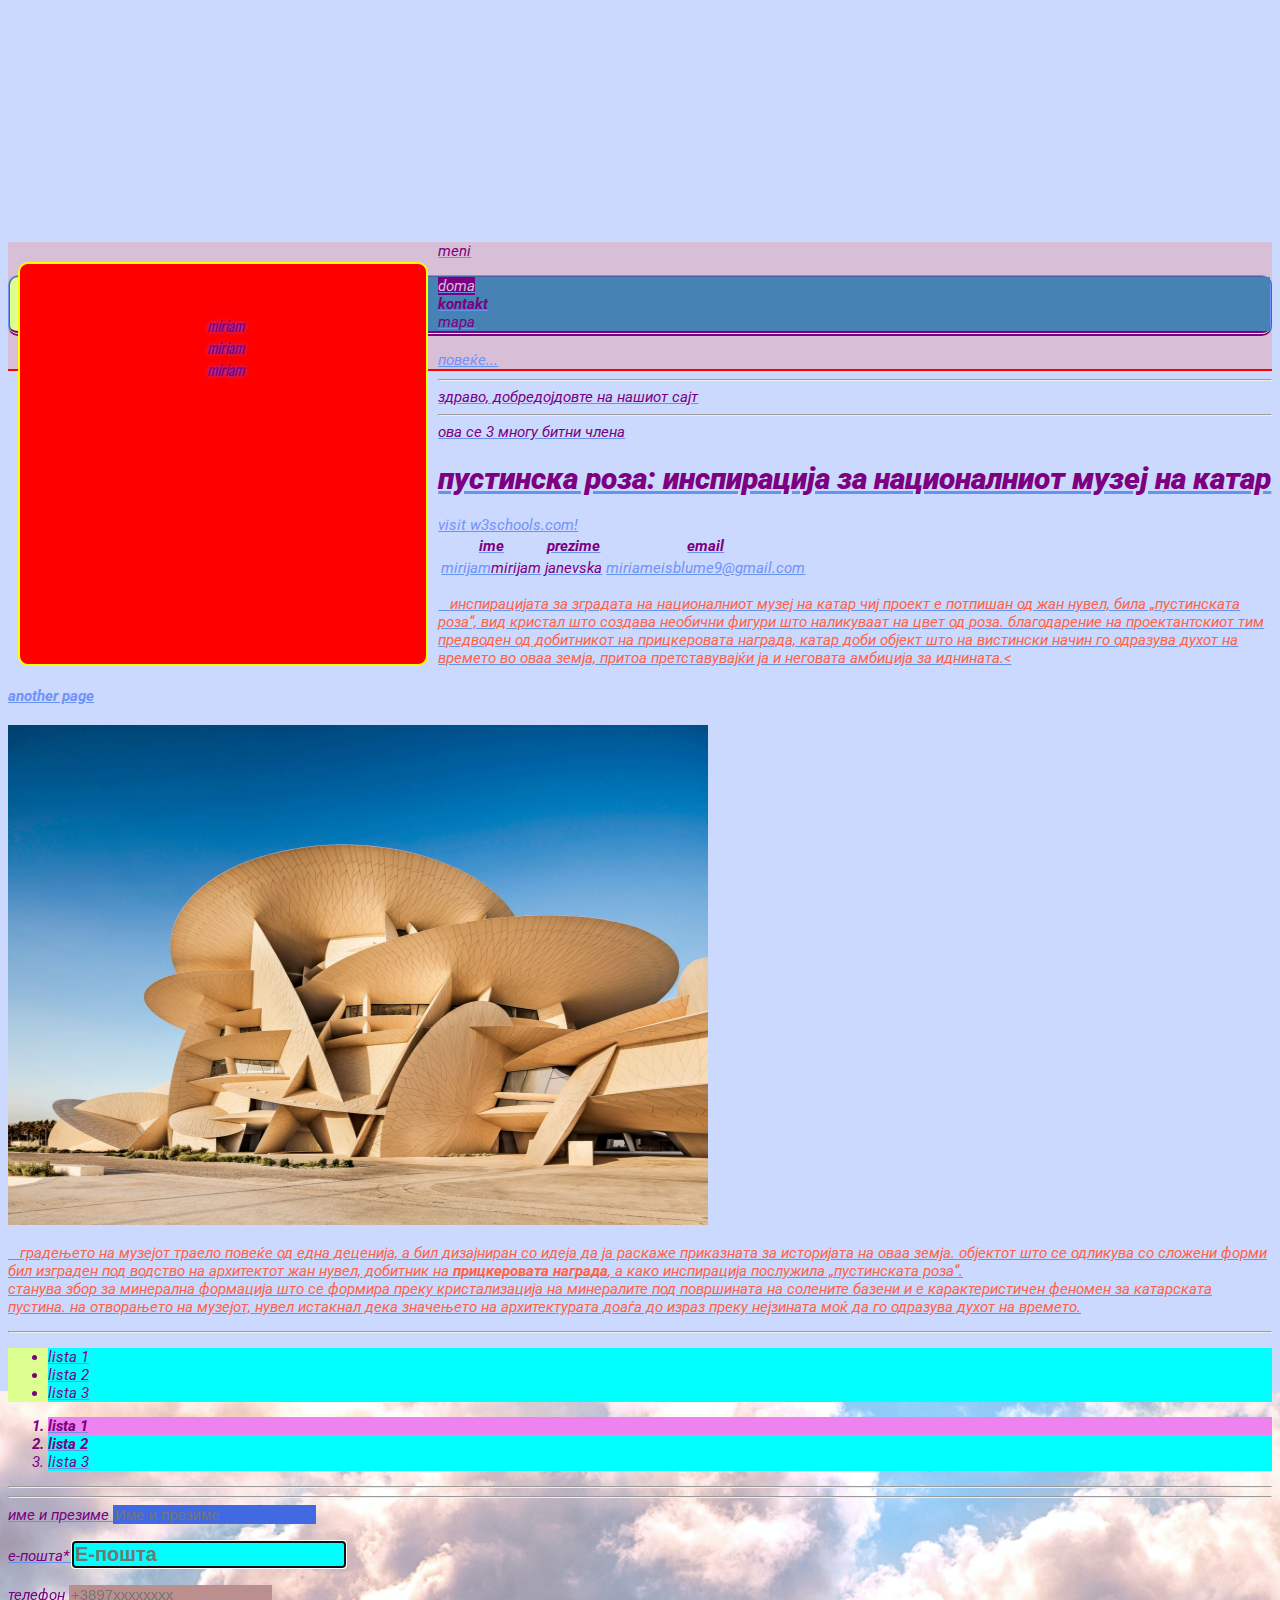
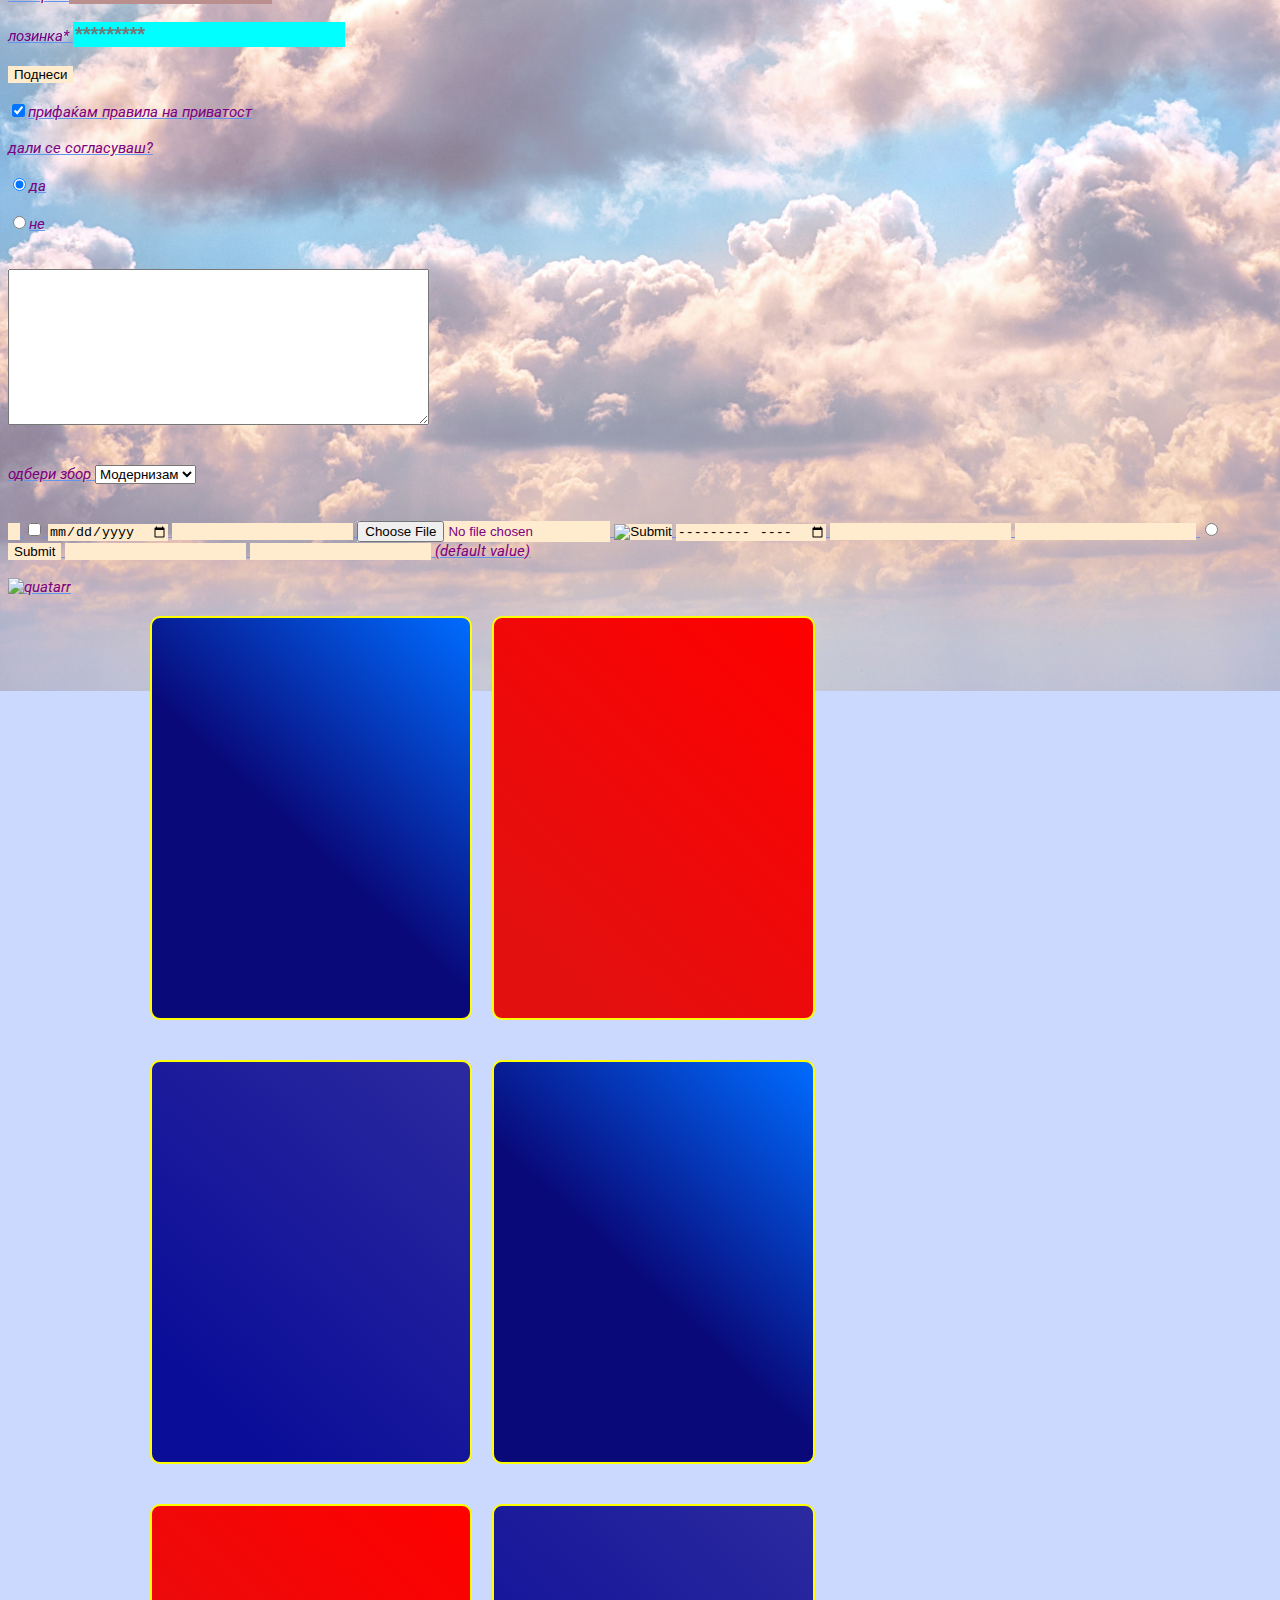
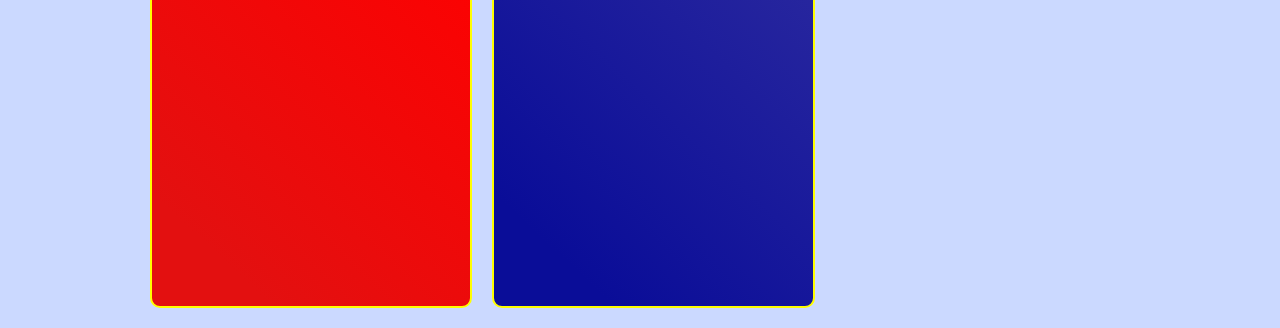
==== index.html @ 65b7a726 "prva verzija" ====
<!DOCTYPE html>
<html lang="en">


<head>
    <meta charset="UTF-8">
    <meta http-equiv="X-UA-Compatible" content="IE=edge">
    <meta name="viewport" content="width=device-width, initial-scale=1.0">
    <title>Kafepauza</title>
    <link rel="preconnect" href="https://fonts.googleapis.com">
    <link rel="preconnect" href="https://fonts.gstatic.com" crossorigin>
    <link href="https://fonts.googleapis.com/css2?family=Oswald&family=Roboto:wght@100&display=swap" rel="stylesheet">
    <link href="css/main.css" rel="stylesheet">
    <!-- <style>
   
    </style> -->
</head>


<body>
    <br /><br /><br /><br /><br /><br /><br /><br /><br /><br /><br /><br /><br />
    <div class="box">
        miriam
        <br />
        miriam
        <br />
        miriam
    </div>




    <div class="zelenapozadina" id="menu">
        Meni
        <ul id="menulist">
            <li> <a href="#"> doma </a> </li>
            <li class="bold">kontakt</li>
            <li>mapa</li>
        </ul>
        <a href="#">Повеќе...</a>
    </div>
    <hr>




    <div class="zdravo">
        Здраво, добредојдовте на нашиот сајт
        <hr>
    </div>

    <div>
</body>
Ова се 3 многу битни члена

<!--Nacin na ostavanje komentari bez da se pokazhat na webstranata-->
<h1><b>Пустинска роза: Инспирација за Националниот музеј на Катар</b></h1>

<a href="https://www.w3schools.com">Visit W3Schools.com!</a>

<table>
    <tr>
        <th>Ime</th>
        <th>Prezime</th>
        <th>Email</th>
    </tr>

    <tr>
        <td><a href="https://brainster.co/">Mirijam</a>Mirijam</td>
        <td>Janevska</td>
        <td><a href="mailto:miriameisblume9@gmail.com">miriameisblume9@gmail.com</td>
    </tr>
</table>

<p>&nbsp;&nbsp;&nbsp;Инспирацијата за зградата на Националниот музеј на Катар чиј проект е потпишан од Жан Нувел,
    била „пустинската
    роза“,
    вид кристал што создава необични фигури што наликуваат на цвет од роза. Благодарение на проектантскиот тим
    предводен од
    добитникот на Прицкеровата награда, Катар доби објект што на вистински начин го одразува духот на времето во
    оваа земја,
    притоа претставувајќи ја и неговата амбиција за иднината.&lt;</p>

<a href="contact.html" target="_blank">
    <h4>Another page</h4>
    <img src="img/60621_1.jpg" width="700" height="500">
</a>

<p>&nbsp;&nbsp;&nbsp;Градењето на музејот траело повеќе од една деценија, а бил дизајниран со идеја да ја
    раскаже
    приказната за
    историјата на
    оваа земја. Објектот што се одликува со сложени форми бил изграден под водство на архитектот Жан Нувел,
    добитник
    на
    <span class="bold">Прицкеровата награда</span>, а како инспирација послужила „пустинската роза“. <br> Станува збор
    за минерална
    формација
    што
    се
    формира преку кристализација на минералите под површината на солените базени и е карактеристичен феномен за
    катарската
    пустина. На отворањето на музејот, Нувел истакнал дека значењето
    на архитектурата доаѓа до
    израз преку нејзината
    моќ да
    го одразува духот на времето.
</p>

<hr>
<!-- =================================================== -->
<ul>
    <li>Lista 1</li>
    <li>Lista 2</li>
    <li>Lista 3</li>
</ul>

<ol>
    <li class="listitem bold"> Lista 1</li>
    <li class="bold">Lista 2 </li>
    <li>Lista 3</li>
</ol>
<hr>
<!-- =================================================== -->

<hr>
<!-- method="post" e nachin za da se skrijat podatocite doverlivi kako lozinka i email -->
<form method="post" action="zacuvajforma.php">

    <label>Име и презиме <input id="polezaime" name="imeprezime" type="text" placeholder="Име и презиме"></label>
    <br>
    <br>

    <label>Е-пошта* <input class="zadolzitelnopole" autofocus type="text" required placeholder="Е-пошта"></label>

    <br>
    <br>

    <!-- # e skratenica za id 
    ne smee da ima so isto id drugo pole, samo edno smee, a so klasa mozhe da ima poveke-->
    <label>Телефон <input id="polezatel" type="tel" disabled placeholder="+3897xxxxxxxx"></label>

    <br>
    <br>


    <label>Лозинка* <input class="zadolzitelnopole" type="text" minlength="8" maxlength="15" required
            placeholder="*********"></label>

    <br>
    <br>
    <label><input type="submit" value="Поднеси"> </label>
    <br>
    <br>
    <label><input type="checkbox" required checked>Прифаќам правила на приватост</label>
    <br>
    <br>
    Дали се согласуваш?
    <br>
    <br>
    <label><input type="radio" checked value="da" name="slozen" type="checkbox">Да</label>
    <br>
    <br>
    <label><input type="radio" value="ne" name="slozen" type="checkbox">Не</label>
    <br>
    <br>
    <br>
    <textarea rows="10" cols="50"></textarea>
    <br>
    <br>
    <br>
    Одбери збор
    <select name="zbor">
        <option value="urbanizam">Урбанизам</option>
        <option selected value="modernizam">Модернизам</option>
        <option value="3">3</option>

    </select>


    <br>
    <br>
    <br>
    <input type="button">
    <input type="checkbox">
    <!-- <input type="color"> -->
    <input type="date">
    <!-- <input type="datetime-local"> -->
    <input type="email">
    <input type="file">
    <input type="hidden">
    <input type="image">
    <input type="month">
    <input type="number">
    <input type="password">
    <input type="radio">
    <!-- <input type="range"> -->
    <!-- <input type="reset"> -->
    <!-- <input type="search"> -->
    <input type="submit">
    <input type="tel">
    <input type="text"> (default value)
    <!-- <input type="time">
        <input type="url">
        <input type="week"> -->
</form>



<br>
<img src="https://www.ft.com/__origami/service/image/v2/images/raw/http%3A%2F%2Fcom.ft.imagepublish.upp-prod-us.s3.amazonaws.com%2Fa6b891ae-50ed-11e9-b401-8d9ef1626294?fit=scale-down&source=next&width=700"
    alt="quatarr">
</div>

<!-- ----------------------- -->

<div class="row">
    <div class="box blue">
        <div class="logo aircare"></div>
    </div>
    <div class="box red">
        <div class="logo ted"></div>
    </div>
    <div class="box darkBlue">
        <div class="logo booking"></div>
    </div>
</div>
<div class="row">
    <div class="box blue">
        <div class="logo aircare"></div>
    </div>
    <div class="box red">
        <div class="logo ted"></div>
    </div>
    <div class="box darkBlue">
        <div class="logo booking"></div>
    </div>
</div>

<!-- ---------------------------- -->

</body>

</html>
---- css/main.css ----
a{
    color:rgb(114, 146, 250);
    text-decoration-color: transparent;
    cursor:default;
}

body{
    background-color: rgb(203, 217, 255);
    background-image: url(../img/billy-huynh-v9bnfMCyKbg-unsplash.jpg);
    background-repeat: no-repeat;
    background-position: 0px 0px;
    background-size: cover;
    background-attachment: fixed;
    color:rgb(124, 0, 128);
    font-size: 15px;
    font-weight: normal; 
    /* bold=600, normal=400 */
    font-style: italic;
    text-transform: lowercase;
    text-decoration: underline;
    text-decoration-color: cornflowerblue;
    letter-spacing: normal;
    word-spacing: normal;
    font-family: roboto;


}

.zelenapozadina ul{
    border:rgb(114, 146, 250) 2px ridge;
    /* border-style: ridge; */
    border-width: 2px;
    /* border-left: slateblue; */
    border-bottom: double 5px;
    border-radius: 10px;
    /* display:-webkit-flex; */
}

.zelenapozadina{
    border-bottom: 2px solid rgb(255, 0, 0);

}

.box{ 
    /* background-color: ivory; */
    border: 2px solid yellow;
    width: 100px;
    /* height: 200px; */
    color:rgb(124, 0, 128);
    padding: 50px 0 50px  5px;
    margin: 50px;
    text-shadow: 0 0 4px rgb(123, 93, 255);
    text-align: center;
    font-family: oswald;


}


p{
    color: tomato;

}




li{
    background-color: aqua;
}

ul{
    background-color: #ddff8f;
}

input{
    background-color: blanchedalmond;
    border-width: thin;
    border-style: hidden;
}

/* . (tochka) e sekogash klasa */
.zadolzitelnopole{
    background-color: aqua;
    font-size: 20px;
    font-weight: bold;
}

/* # e skratenica za id */
/* ne smee da ima so isto id drugo pole, samo edno smee, a so klasa mozhe da ima poveke */
#polezatel{
background-color: rosybrown;
font-size: 15px;
}

#polezaime{
    background-color: royalblue;
    font-size: 15px;
}

#menulist li{
    background-color: steelblue;
}

#menu ul li a{
    background-color: rgb(124, 0, 128);
    color:thistle
    
}

li.listitem{
    background-color: violet;
}

.bold{
    font-weight: bold;
}


#menu.zelenapozadina{
    background-color: thistle;

}




/* #menu{
    background-color: yellow !important;
} */



/* 
element 
id 
class 
attribute  
*/

/* -------------------------------- */

.row{
    max-width: 1000px;
    margin: 0 auto;
}

.box{
    width: calc(33.33% - 20px);
    height: 300px;
    background-color: red;
    float: left;
    margin: 20px 10px;
    border-radius: 10px;
    position: relative;
}

.blue{
    background: rgb(9,9,121);
    background: linear-gradient(43deg, rgba(9,9,121,1) 46%, rgba(0,108,255,1) 100%);
}

.red{
    background: rgb(227,16,16);
    background: linear-gradient(43deg, rgba(227,16,16,1) 16%, rgba(255,0,0,1) 100%);
}

.darkBlue{
    background: rgb(10,13,152);
    background: linear-gradient(43deg, rgba(10,13,152,1) 16%, rgba(44,42,159,1) 100%);
}

.logo{
    position: absolute;
    width: 100%;
    height: 100%;
    top: 0;
    left: 0;
    background-size: 50%;
    background-repeat: no-repeat;
    background-position: center;
}

.aircare{
    background-image: url(https://gorjan.rocks/img/aircare.png);
}

.ted{
    background-image: url(https://gorjan.rocks/img/ted.png);
}

.booking{
    background-image: url(https://gorjan.rocks/img/booking.png);
}

@media screen and (max-width: 700px){
    .box{
        width: calc(100% - 20px);
    }

    /* .box.red{
        display: none;
    } */
}

/* @media print {
    .logo
} */

/* ------------------------------------- */
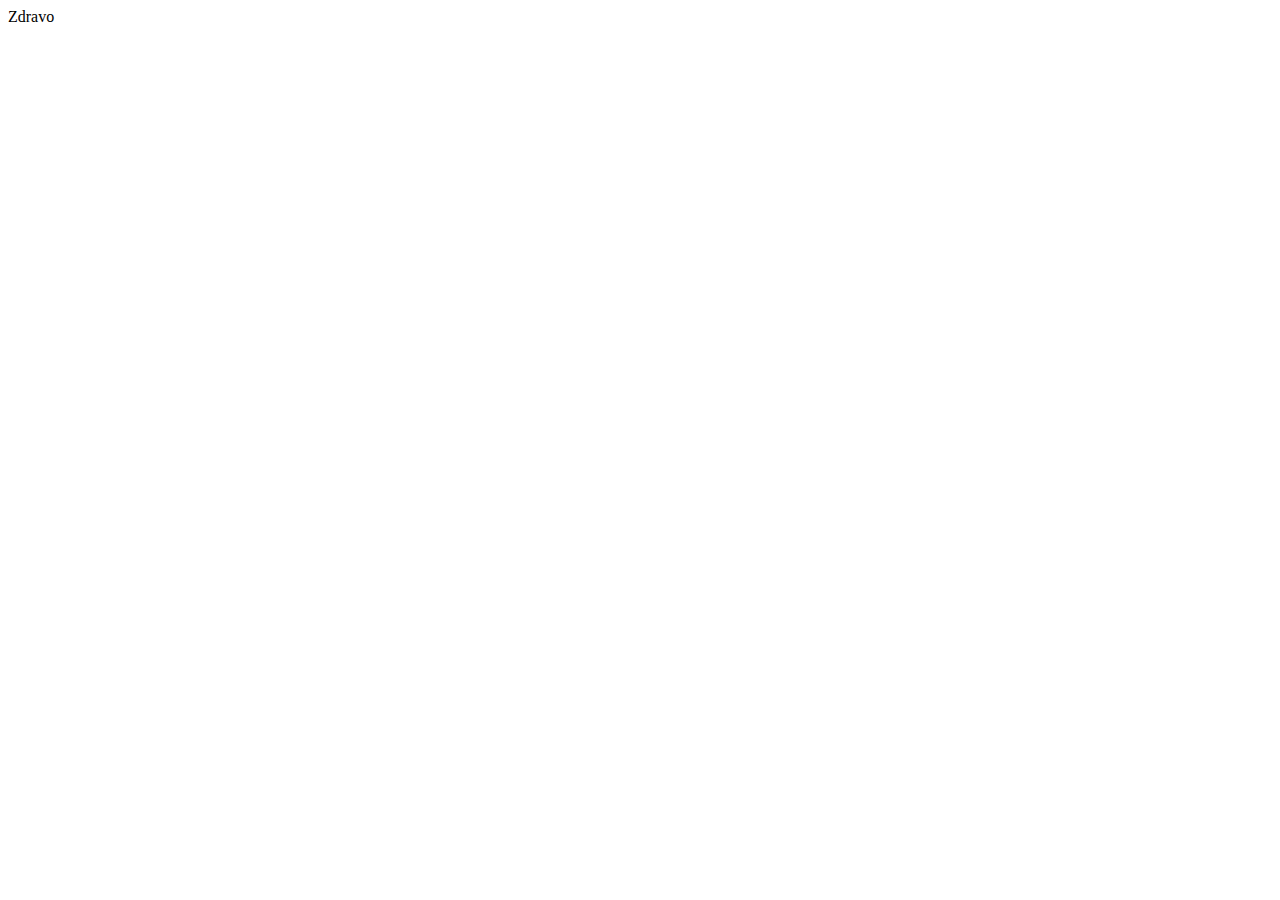
==== commit 52ddba9e: "Aj od novo" ====
--- a/index.html
+++ b/index.html
@@ -1,244 +1,15 @@
 <!DOCTYPE html>
 <html lang="en">
-
 
 <head>
     <meta charset="UTF-8">
     <meta http-equiv="X-UA-Compatible" content="IE=edge">
     <meta name="viewport" content="width=device-width, initial-scale=1.0">
-    <title>Kafepauza</title>
-    <link rel="preconnect" href="https://fonts.googleapis.com">
-    <link rel="preconnect" href="https://fonts.gstatic.com" crossorigin>
-    <link href="https://fonts.googleapis.com/css2?family=Oswald&family=Roboto:wght@100&display=swap" rel="stylesheet">
-    <link href="css/main.css" rel="stylesheet">
-    <!-- <style>
-   
-    </style> -->
+    <title>Document</title>
 </head>
 
-
 <body>
-    <br /><br /><br /><br /><br /><br /><br /><br /><br /><br /><br /><br /><br />
-    <div class="box">
-        miriam
-        <br />
-        miriam
-        <br />
-        miriam
-    </div>
-
-
-
-
-    <div class="zelenapozadina" id="menu">
-        Meni
-        <ul id="menulist">
-            <li> <a href="#"> doma </a> </li>
-            <li class="bold">kontakt</li>
-            <li>mapa</li>
-        </ul>
-        <a href="#">Повеќе...</a>
-    </div>
-    <hr>
-
-
-
-
-    <div class="zdravo">
-        Здраво, добредојдовте на нашиот сајт
-        <hr>
-    </div>
-
-    <div>
-</body>
-Ова се 3 многу битни члена
-
-<!--Nacin na ostavanje komentari bez da se pokazhat na webstranata-->
-<h1><b>Пустинска роза: Инспирација за Националниот музеј на Катар</b></h1>
-
-<a href="https://www.w3schools.com">Visit W3Schools.com!</a>
-
-<table>
-    <tr>
-        <th>Ime</th>
-        <th>Prezime</th>
-        <th>Email</th>
-    </tr>
-
-    <tr>
-        <td><a href="https://brainster.co/">Mirijam</a>Mirijam</td>
-        <td>Janevska</td>
-        <td><a href="mailto:miriameisblume9@gmail.com">miriameisblume9@gmail.com</td>
-    </tr>
-</table>
-
-<p>&nbsp;&nbsp;&nbsp;Инспирацијата за зградата на Националниот музеј на Катар чиј проект е потпишан од Жан Нувел,
-    била „пустинската
-    роза“,
-    вид кристал што создава необични фигури што наликуваат на цвет од роза. Благодарение на проектантскиот тим
-    предводен од
-    добитникот на Прицкеровата награда, Катар доби објект што на вистински начин го одразува духот на времето во
-    оваа земја,
-    притоа претставувајќи ја и неговата амбиција за иднината.&lt;</p>
-
-<a href="contact.html" target="_blank">
-    <h4>Another page</h4>
-    <img src="img/60621_1.jpg" width="700" height="500">
-</a>
-
-<p>&nbsp;&nbsp;&nbsp;Градењето на музејот траело повеќе од една деценија, а бил дизајниран со идеја да ја
-    раскаже
-    приказната за
-    историјата на
-    оваа земја. Објектот што се одликува со сложени форми бил изграден под водство на архитектот Жан Нувел,
-    добитник
-    на
-    <span class="bold">Прицкеровата награда</span>, а како инспирација послужила „пустинската роза“. <br> Станува збор
-    за минерална
-    формација
-    што
-    се
-    формира преку кристализација на минералите под површината на солените базени и е карактеристичен феномен за
-    катарската
-    пустина. На отворањето на музејот, Нувел истакнал дека значењето
-    на архитектурата доаѓа до
-    израз преку нејзината
-    моќ да
-    го одразува духот на времето.
-</p>
-
-<hr>
-<!-- =================================================== -->
-<ul>
-    <li>Lista 1</li>
-    <li>Lista 2</li>
-    <li>Lista 3</li>
-</ul>
-
-<ol>
-    <li class="listitem bold"> Lista 1</li>
-    <li class="bold">Lista 2 </li>
-    <li>Lista 3</li>
-</ol>
-<hr>
-<!-- =================================================== -->
-
-<hr>
-<!-- method="post" e nachin za da se skrijat podatocite doverlivi kako lozinka i email -->
-<form method="post" action="zacuvajforma.php">
-
-    <label>Име и презиме <input id="polezaime" name="imeprezime" type="text" placeholder="Име и презиме"></label>
-    <br>
-    <br>
-
-    <label>Е-пошта* <input class="zadolzitelnopole" autofocus type="text" required placeholder="Е-пошта"></label>
-
-    <br>
-    <br>
-
-    <!-- # e skratenica za id 
-    ne smee da ima so isto id drugo pole, samo edno smee, a so klasa mozhe da ima poveke-->
-    <label>Телефон <input id="polezatel" type="tel" disabled placeholder="+3897xxxxxxxx"></label>
-
-    <br>
-    <br>
-
-
-    <label>Лозинка* <input class="zadolzitelnopole" type="text" minlength="8" maxlength="15" required
-            placeholder="*********"></label>
-
-    <br>
-    <br>
-    <label><input type="submit" value="Поднеси"> </label>
-    <br>
-    <br>
-    <label><input type="checkbox" required checked>Прифаќам правила на приватост</label>
-    <br>
-    <br>
-    Дали се согласуваш?
-    <br>
-    <br>
-    <label><input type="radio" checked value="da" name="slozen" type="checkbox">Да</label>
-    <br>
-    <br>
-    <label><input type="radio" value="ne" name="slozen" type="checkbox">Не</label>
-    <br>
-    <br>
-    <br>
-    <textarea rows="10" cols="50"></textarea>
-    <br>
-    <br>
-    <br>
-    Одбери збор
-    <select name="zbor">
-        <option value="urbanizam">Урбанизам</option>
-        <option selected value="modernizam">Модернизам</option>
-        <option value="3">3</option>
-
-    </select>
-
-
-    <br>
-    <br>
-    <br>
-    <input type="button">
-    <input type="checkbox">
-    <!-- <input type="color"> -->
-    <input type="date">
-    <!-- <input type="datetime-local"> -->
-    <input type="email">
-    <input type="file">
-    <input type="hidden">
-    <input type="image">
-    <input type="month">
-    <input type="number">
-    <input type="password">
-    <input type="radio">
-    <!-- <input type="range"> -->
-    <!-- <input type="reset"> -->
-    <!-- <input type="search"> -->
-    <input type="submit">
-    <input type="tel">
-    <input type="text"> (default value)
-    <!-- <input type="time">
-        <input type="url">
-        <input type="week"> -->
-</form>
-
-
-
-<br>
-<img src="https://www.ft.com/__origami/service/image/v2/images/raw/http%3A%2F%2Fcom.ft.imagepublish.upp-prod-us.s3.amazonaws.com%2Fa6b891ae-50ed-11e9-b401-8d9ef1626294?fit=scale-down&source=next&width=700"
-    alt="quatarr">
-</div>
-
-<!-- ----------------------- -->
-
-<div class="row">
-    <div class="box blue">
-        <div class="logo aircare"></div>
-    </div>
-    <div class="box red">
-        <div class="logo ted"></div>
-    </div>
-    <div class="box darkBlue">
-        <div class="logo booking"></div>
-    </div>
-</div>
-<div class="row">
-    <div class="box blue">
-        <div class="logo aircare"></div>
-    </div>
-    <div class="box red">
-        <div class="logo ted"></div>
-    </div>
-    <div class="box darkBlue">
-        <div class="logo booking"></div>
-    </div>
-</div>
-
-<!-- ---------------------------- -->
-
+    Zdravo
 </body>
 
 </html>